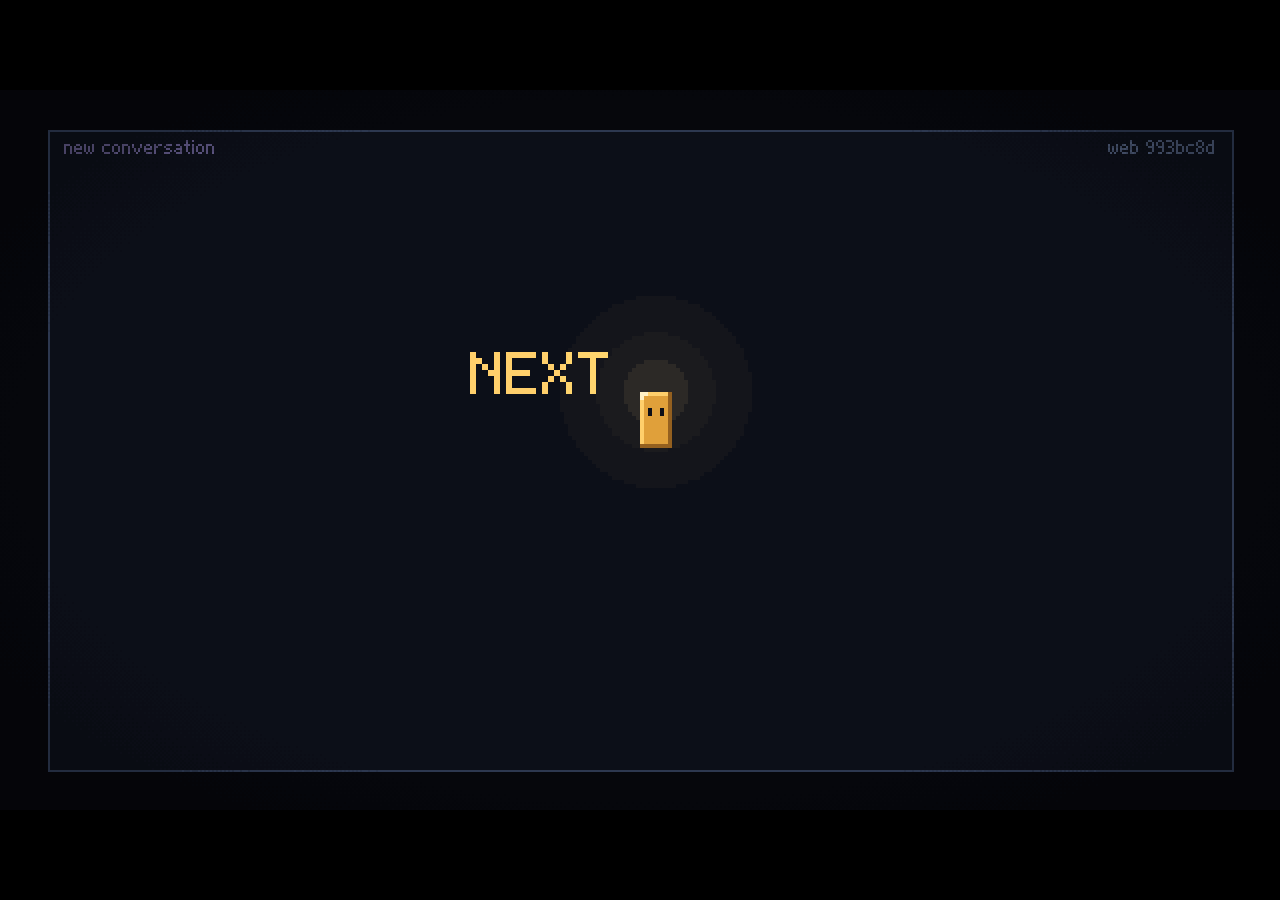
==== site/game/index.html @ 5bdc8942 "NEXT TOKEN website: about page with the prompt, play page with the web build" ====
<!DOCTYPE html>
<html lang="en">
	<head>
		<meta charset="utf-8">
		<meta name="viewport" content="width=device-width, user-scalable=no, initial-scale=1.0">
		<title>NEXT TOKEN</title>
		<style>
html, body, #canvas {
	margin: 0;
	padding: 0;
	border: 0;
}

body {
	color: white;
	background-color: black;
	overflow: hidden;
	touch-action: none;
}

#canvas {
	display: block;
}

#canvas:focus {
	outline: none;
}

#status, #status-splash, #status-progress {
	position: absolute;
	left: 0;
	right: 0;
}

#status, #status-splash {
	top: 0;
	bottom: 0;
}

#status {
	background-color: #06070c;
	display: flex;
	flex-direction: column;
	justify-content: center;
	align-items: center;
	visibility: hidden;
}

#status-splash {
	max-height: 100%;
	max-width: 100%;
	margin: auto;
}

#status-splash.show-image--false {
	display: none;
}

#status-splash.fullsize--true {
	height: 100%;
	width: 100%;
	object-fit: contain;
}

#status-splash.use-filter--false {
	image-rendering: pixelated;
}

#status-progress, #status-notice {
	display: none;
}

#status-progress {
	bottom: 10%;
	width: 50%;
	margin: 0 auto;
}

#status-notice {
	background-color: #5b3943;
	border-radius: 0.5rem;
	border: 1px solid #9b3943;
	color: #e0e0e0;
	font-family: 'Noto Sans', 'Droid Sans', Arial, sans-serif;
	line-height: 1.3;
	margin: 0 2rem;
	overflow: hidden;
	padding: 1rem;
	text-align: center;
	z-index: 1;
}
		</style>
		<link id="-gd-engine-icon" rel="icon" type="image/png" href="index.icon.png" />
<link rel="apple-touch-icon" href="index.apple-touch-icon.png"/>

	</head>
	<body>
		<canvas id="canvas">
			Your browser does not support the canvas tag.
		</canvas>

		<noscript>
			Your browser does not support JavaScript.
		</noscript>

		<div id="status">
			<img id="status-splash" class="show-image--false fullsize--true use-filter--true" src="index.png" alt="">
			<progress id="status-progress"></progress>
			<div id="status-notice"></div>
		</div>

		<script src="index.js"></script>
		<script>
const GODOT_CONFIG = {"args":[],"canvasResizePolicy":2,"emscriptenPoolSize":8,"ensureCrossOriginIsolationHeaders":true,"executable":"index","experimentalVK":false,"fileSizes":{"index.pck":8372216,"index.wasm":39514754},"focusCanvas":true,"gdextensionLibs":[],"godotPoolSize":4};
const GODOT_THREADS_ENABLED = false;
const engine = new Engine(GODOT_CONFIG);

(function () {
	const statusOverlay = document.getElementById('status');
	const statusProgress = document.getElementById('status-progress');
	const statusNotice = document.getElementById('status-notice');

	let initializing = true;
	let statusMode = '';

	function setStatusMode(mode) {
		if (statusMode === mode || !initializing) {
			return;
		}
		if (mode === 'hidden') {
			statusOverlay.remove();
			initializing = false;
			return;
		}
		statusOverlay.style.visibility = 'visible';
		statusProgress.style.display = mode === 'progress' ? 'block' : 'none';
		statusNotice.style.display = mode === 'notice' ? 'block' : 'none';
		statusMode = mode;
	}

	function setStatusNotice(text) {
		while (statusNotice.lastChild) {
			statusNotice.removeChild(statusNotice.lastChild);
		}
		const lines = text.split('\n');
		lines.forEach((line) => {
			statusNotice.appendChild(document.createTextNode(line));
			statusNotice.appendChild(document.createElement('br'));
		});
	}

	function displayFailureNotice(err) {
		console.error(err);
		if (err instanceof Error) {
			setStatusNotice(err.message);
		} else if (typeof err === 'string') {
			setStatusNotice(err);
		} else {
			setStatusNotice('An unknown error occurred.');
		}
		setStatusMode('notice');
		initializing = false;
	}

	const missing = Engine.getMissingFeatures({
		threads: GODOT_THREADS_ENABLED,
	});

	if (missing.length !== 0) {
		if (GODOT_CONFIG['serviceWorker'] && GODOT_CONFIG['ensureCrossOriginIsolationHeaders'] && 'serviceWorker' in navigator) {
			let serviceWorkerRegistrationPromise;
			try {
				serviceWorkerRegistrationPromise = navigator.serviceWorker.getRegistration();
			} catch (err) {
				serviceWorkerRegistrationPromise = Promise.reject(new Error('Service worker registration failed.'));
			}
			// There's a chance that installing the service worker would fix the issue
			Promise.race([
				serviceWorkerRegistrationPromise.then((registration) => {
					if (registration != null) {
						return Promise.reject(new Error('Service worker already exists.'));
					}
					return registration;
				}).then(() => engine.installServiceWorker()),
				// For some reason, `getRegistration()` can stall
				new Promise((resolve) => {
					setTimeout(() => resolve(), 2000);
				}),
			]).then(() => {
				// Reload if there was no error.
				window.location.reload();
			}).catch((err) => {
				console.error('Error while registering service worker:', err);
			});
		} else {
			// Display the message as usual
			const missingMsg = 'Error\nThe following features required to run Godot projects on the Web are missing:\n';
			displayFailureNotice(missingMsg + missing.join('\n'));
		}
	} else {
		setStatusMode('progress');
		engine.startGame({
			'onProgress': function (current, total) {
				if (current > 0 && total > 0) {
					statusProgress.value = current;
					statusProgress.max = total;
				} else {
					statusProgress.removeAttribute('value');
					statusProgress.removeAttribute('max');
				}
			},
		}).then(() => {
			setStatusMode('hidden');
		}, displayFailureNotice);
	}
}());
		</script>
	</body>
</html>
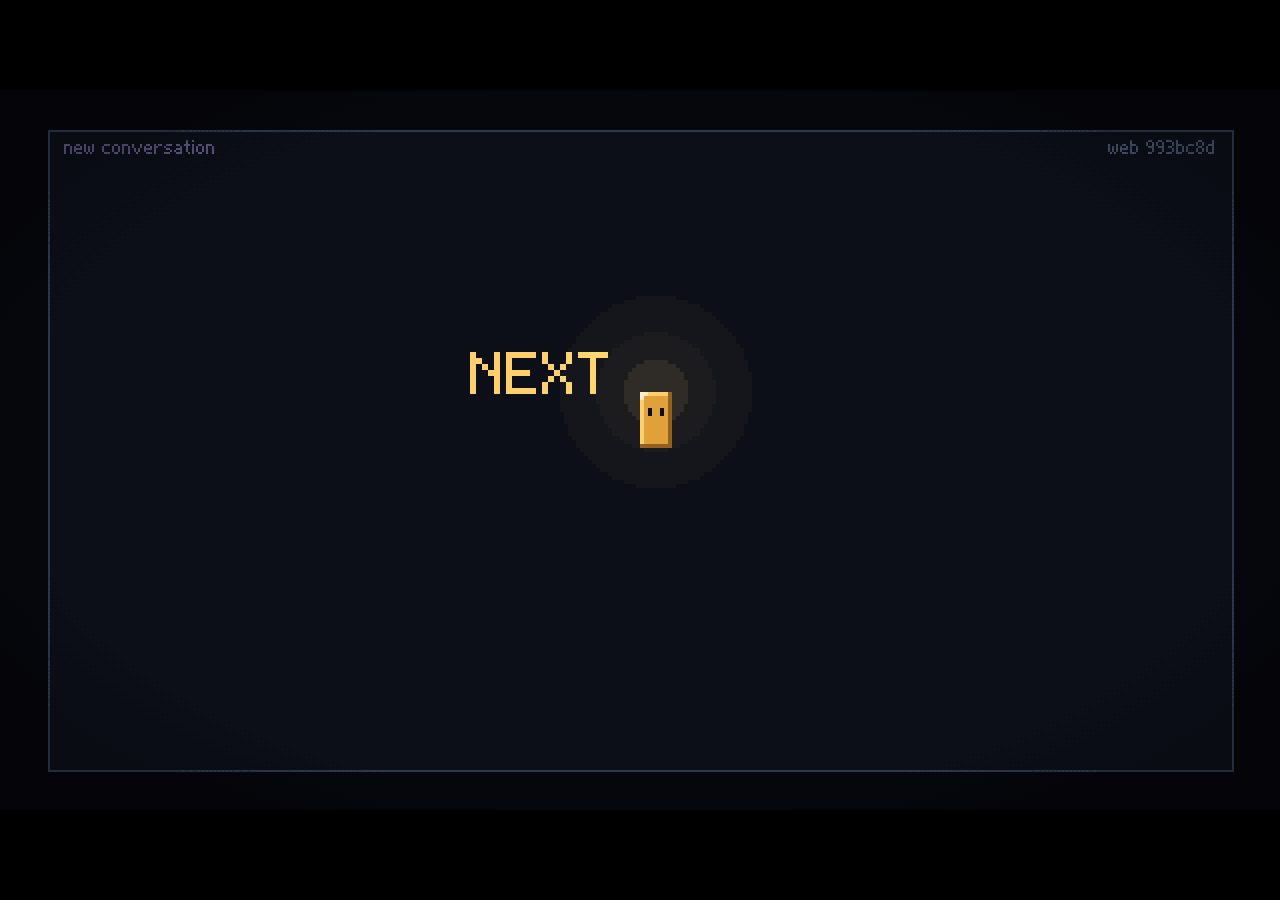
==== commit 3068694c: "Tag the standalone game page; parse beacons instead of regex-matching them" ====
--- a/site/game/index.html
+++ b/site/game/index.html
@@ -215,6 +215,7 @@
 	}
 }());
 		</script>
-	</body>
+	<script defer src="https://static.cloudflareinsights.com/beacon.min.js" data-cf-beacon='{"token": "1c2ae262b9034043ac24d179d34c8a27"}'></script>
+</body>
 </html>
 
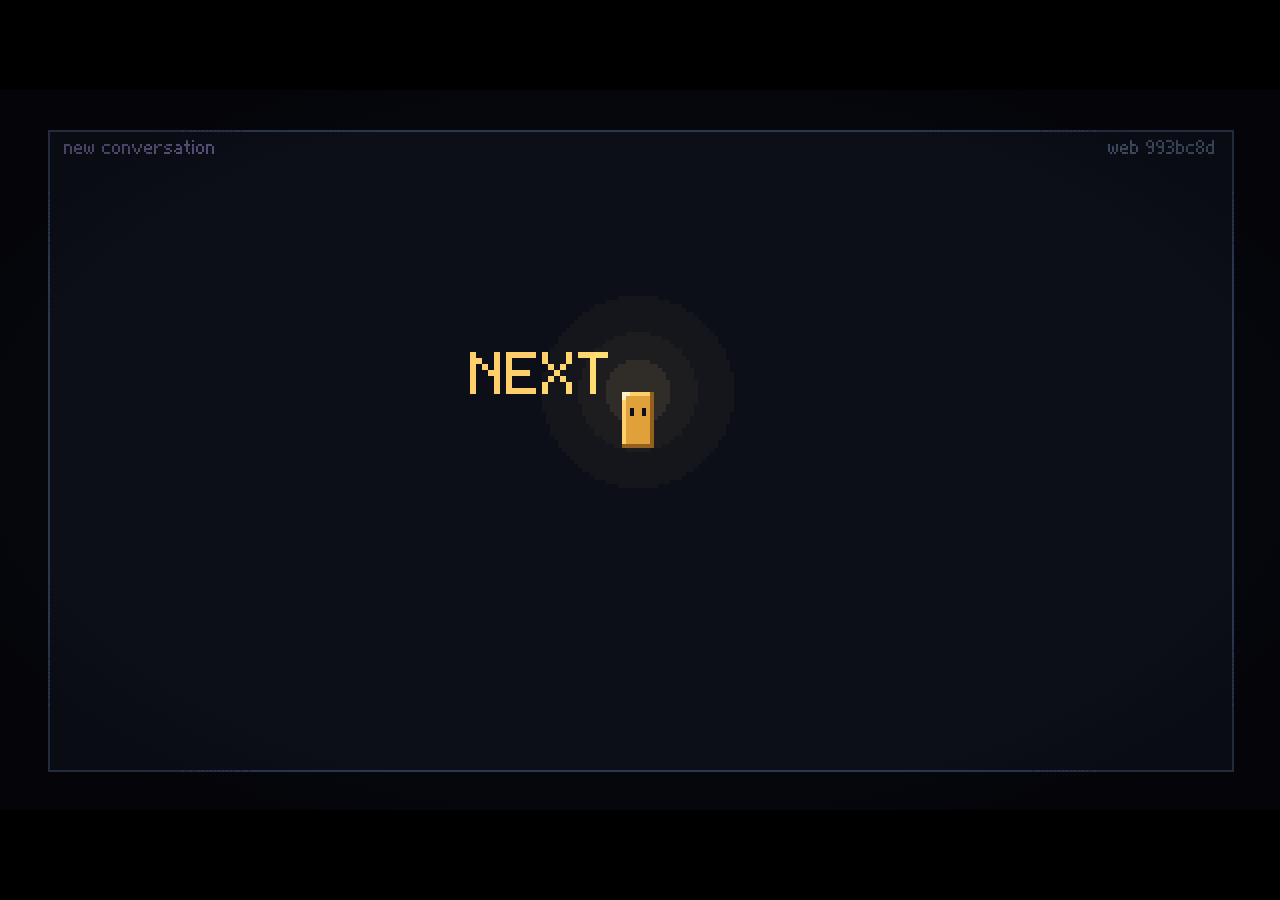
==== commit d1d31916: "Add Umami analytics Cookieless like Cloudflare Web Analytics (no consent banner), and adds per-visit" ====
--- a/site/game/index.html
+++ b/site/game/index.html
@@ -216,6 +216,7 @@
 }());
 		</script>
 	<script defer src="https://static.cloudflareinsights.com/beacon.min.js" data-cf-beacon='{"token": "1c2ae262b9034043ac24d179d34c8a27"}'></script>
+	<script defer src="https://cloud.umami.is/script.js" data-website-id="6c3ba9da-9af9-49a9-a575-90c9cace445c"></script>
 </body>
 </html>
 
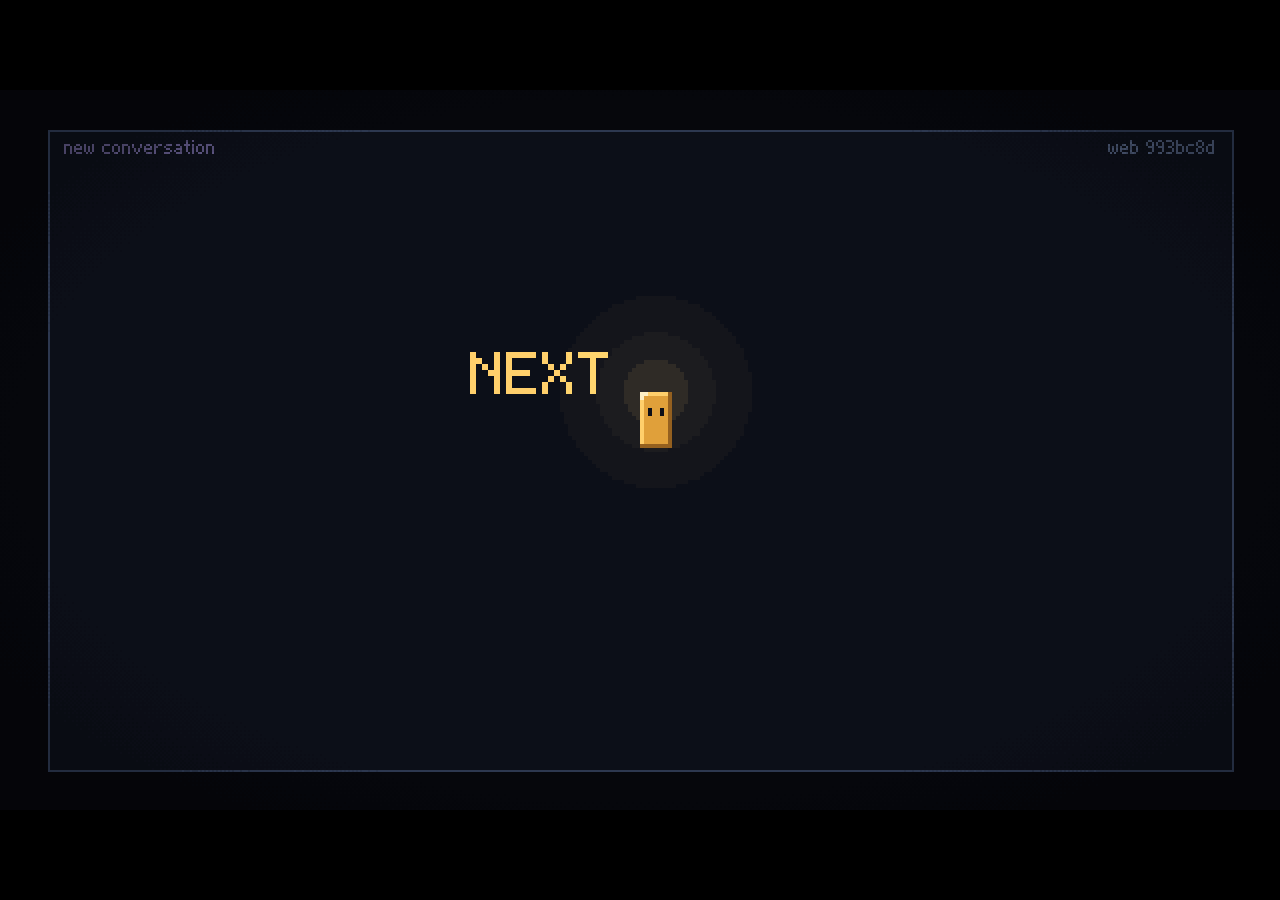
==== commit 7916afa8: "Count game-page views only when it isn't framed by play.html; name both trackers in the comment" ====
--- a/site/game/index.html
+++ b/site/game/index.html
@@ -216,7 +216,8 @@
 }());
 		</script>
 	<script defer src="https://static.cloudflareinsights.com/beacon.min.js" data-cf-beacon='{"token": "1c2ae262b9034043ac24d179d34c8a27"}'></script>
-	<script defer src="https://cloud.umami.is/script.js" data-website-id="6c3ba9da-9af9-49a9-a575-90c9cace445c"></script>
+	<script defer src="https://cloud.umami.is/script.js" data-website-id="6c3ba9da-9af9-49a9-a575-90c9cace445c" data-auto-track="false"></script>
+	<script>addEventListener("load", () => { if (window.top === window.self && window.umami) umami.track(); });</script>
 </body>
 </html>
 
